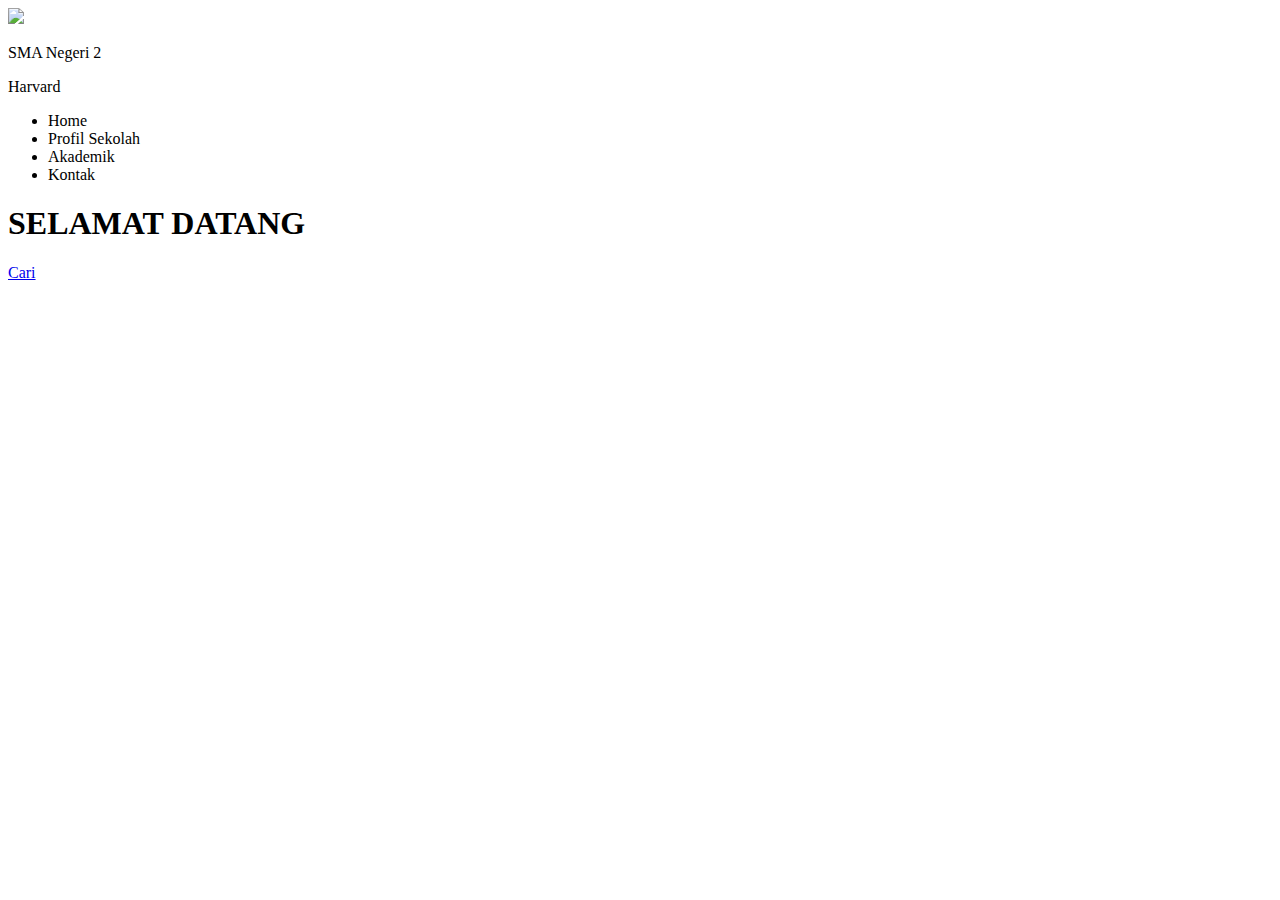
==== index.html @ 762ed010 "Create index.html" ====
<!DOCTYPE html>
<html>
    <head>
        <meta charset="utf-8">
        <title>SMA Harvard</title>
        <link rel="stylesheet" href="stylesheet.css">
    </head>
    <body>
        <header>
            <div class="container">
                <div class="header-left">
                    <img src="C:/Users/Tom/Documents/belajar-html/Hijau_Lumut_Dengan_Ikon_Gedung_Pendidikan_Logo__1_-removebg-preview.png" class="logo">
                    <p>SMA Negeri 2</p>
                    <p>Harvard</p>
                </div>
                <div class="header-right">
                    <ul>
                        <li>Home</li>
                        <li>Profil Sekolah</li>
                        <li>Akademik</li>
                        <li>Kontak</li>
                    </ul>
                </div>
            </div>
        </header>
        <div class="top-wrapper">
            <div class="container">
                <h1>SELAMAT DATANG</h1>
                <div class="btn-wrapper">
                    <a href="#" class="btn search">Cari</a>
                </div>
            </div>
        </div>
    </body>
</html>
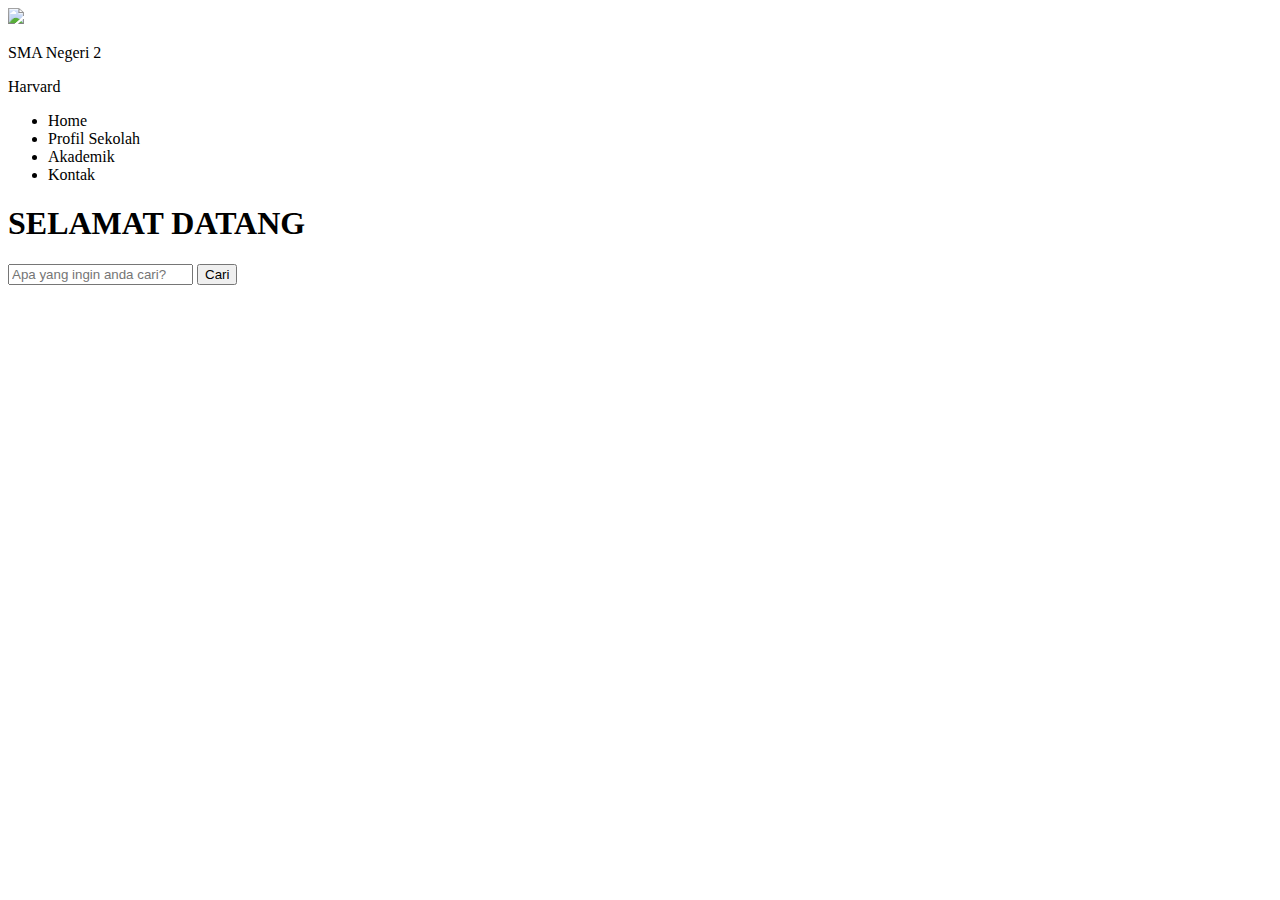
==== commit 2beb6eb5: "Update index.html" ====
--- a/index.html
+++ b/index.html
@@ -27,7 +27,10 @@
             <div class="container">
                 <h1>SELAMAT DATANG</h1>
                 <div class="btn-wrapper">
-                    <a href="#" class="btn search">Cari</a>
+                    <form action="https://www.sman2harvard.sch.id/id/search" method="POST">
+                        <input type="text" placeholder="Apa yang ingin anda cari?" class="form-control" name="kunci">
+                        <button type="submit">Cari</button>  
+                    </form>
                 </div>
             </div>
         </div>
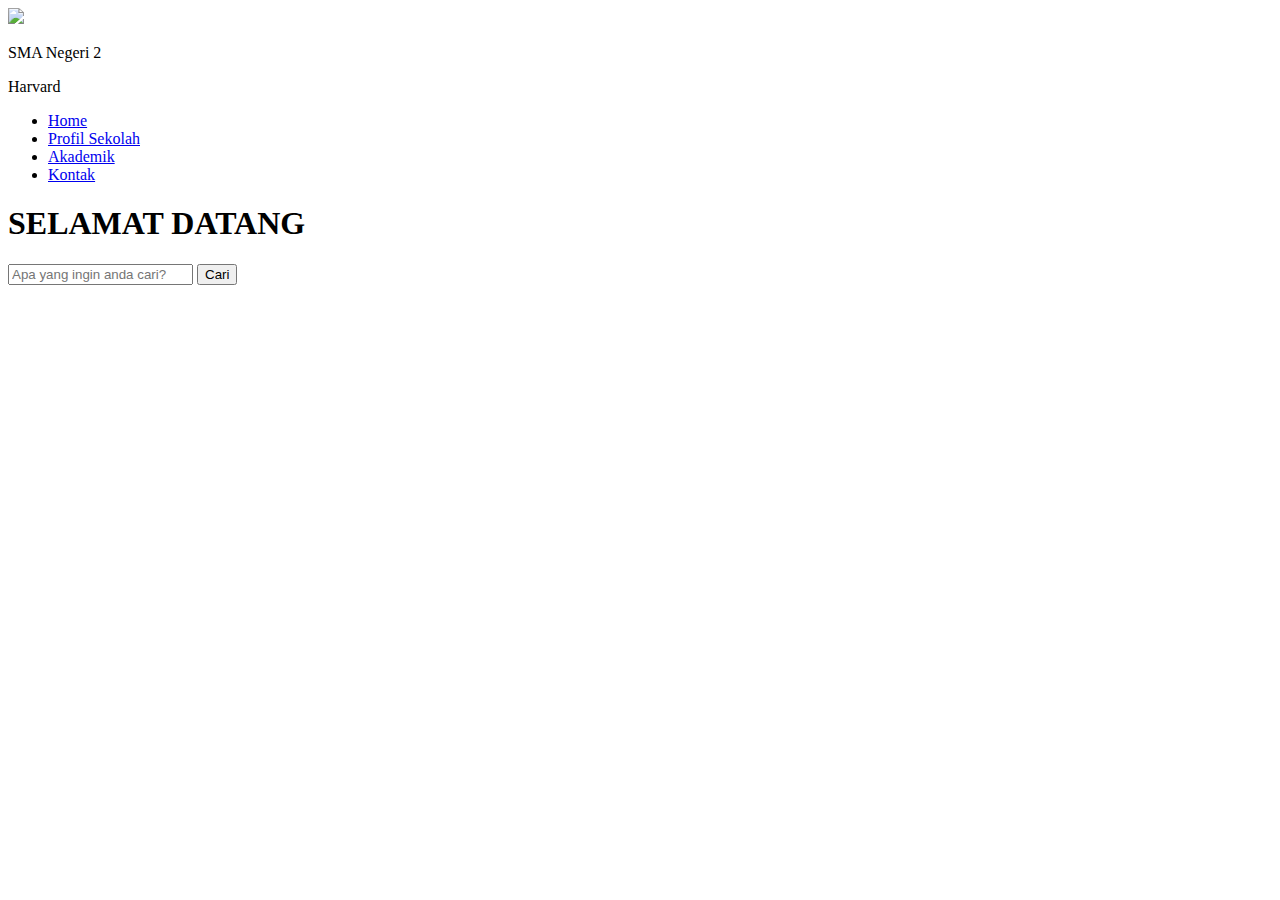
==== commit a470cf64: "Update index.html" ====
--- a/index.html
+++ b/index.html
@@ -15,18 +15,25 @@
                 </div>
                 <div class="header-right">
                     <ul>
-                        <li>Home</li>
-                        <li>Profil Sekolah</li>
-                        <li>Akademik</li>
-                        <li>Kontak</li>
+                        <li>
+                            <a class="smooth-menu" href="https://www.sman2harvard.sch.id/id">Home</a>
+                        </li>
+                        <li>
+                            <a class="smooth-menu" href="#profil">Profil Sekolah</a>
+                        </li>
+                        <li>
+                            <a class="smooth-menu" href="#akademik">Akademik</a>
+                        </li>
+                        <li>
+                            <a class="smooth-menu" href="#kontak">Kontak</a>
+                        </li>
                     </ul>
                 </div>
             </div>
         </header>
         <div class="top-wrapper">
-            <div class="container">
-                <h1>SELAMAT DATANG</h1>
-                <div class="btn-wrapper">
+            <div class="content">
+                <h1 class="welcome">SELAMAT DATANG</h1>
                     <form action="https://www.sman2harvard.sch.id/id/search" method="POST">
                         <input type="text" placeholder="Apa yang ingin anda cari?" class="form-control" name="kunci">
                         <button type="submit">Cari</button>  
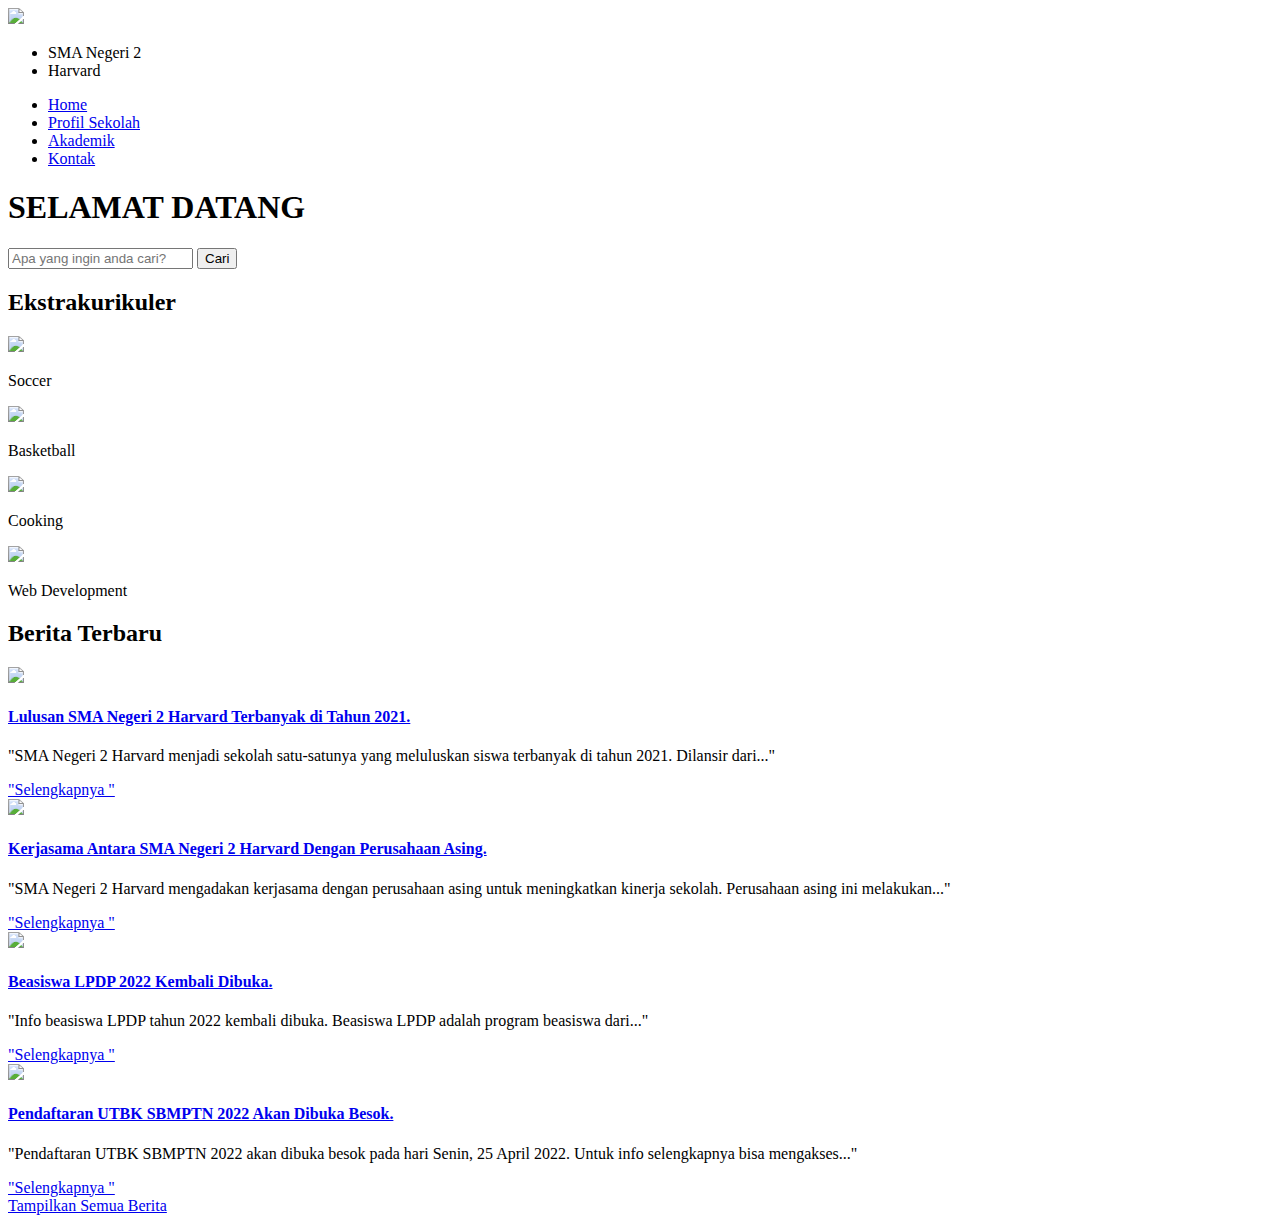
==== commit dd558c8b: "Update index.html" ====
--- a/index.html
+++ b/index.html
@@ -10,8 +10,12 @@
             <div class="container">
                 <div class="header-left">
                     <img src="C:/Users/Tom/Documents/belajar-html/Hijau_Lumut_Dengan_Ikon_Gedung_Pendidikan_Logo__1_-removebg-preview.png" class="logo">
-                    <p>SMA Negeri 2</p>
-                    <p>Harvard</p>
+                    <div class="header-list">
+                        <ul>
+                            <li>SMA Negeri 2</li>
+                            <li>Harvard</li>
+                        </ul>
+                    </div>
                 </div>
                 <div class="header-right">
                     <ul>
@@ -41,5 +45,136 @@
                 </div>
             </div>
         </div>
+        <div class="lesson-wrapper">
+            <div class="container">
+                <div class="heading">
+                    <h2>Ekstrakurikuler</h2>
+                </div>
+                <div class="lessons">
+                    <div class="lesson">
+                        <div class="lesson-icon">
+                            <img src="C:/Users/Tom/Documents/belajar-html/undraw_junior_soccer_6sop.svg">
+                            <p>Soccer</p>
+                        </div>
+                    </div>
+                    <div class="lesson">
+                        <div class="lesson-icon">
+                            <img src="C:/Users/Tom/Documents/belajar-html/undraw_basketball_agx4.svg">
+                            <p>Basketball</p>
+                        </div>
+                    </div>
+                    <div class="lesson">
+                        <div class="lesson-icon">
+                            <img src="C:/Users/Tom/Documents/belajar-html/undraw_cooking_lyxy.svg">
+                            <p>Cooking</p>
+                        </div>
+                    </div>
+                    <div class="lesson">
+                        <div class="lesson-icon">
+                            <img src="file:///C:/Users/Tom/Documents/belajar-html/undraw_web_development_0l6v.svg">
+                            <p>Web Development</p>
+                        </div>
+                    </div>
+                </div>
+                <div class="heading">
+                    <h2>Berita Terbaru</h2>
+                </div>
+                <div class="single-item">
+                    <div class="item">
+                        <div class="news">
+                            <a href="#">
+                                <img src="https://cdn0-production-images-kly.akamaized.net/ajC6Aj0go-fjFzqMmGQFmj-vKIE=/1200x1200/smart/filters:quality(75):strip_icc():format(jpeg)/kly-media-production/medias/2733641/original/078395700_1550655930-academy-accomplishment-celebrate-267885.jpg" class="img-responsive">
+                            </a>
+                        </div>
+                    </div>
+                    <div class="info">
+                        <h4>
+                            <a href="https://www.sman2harvard.sch.id/id/news/detail/4">Lulusan SMA Negeri 2 Harvard Terbanyak di Tahun 2021.</a>
+                        </h4>
+                        <p>
+                            "SMA Negeri 2 Harvard menjadi sekolah satu-satunya yang meluluskan siswa terbanyak di tahun 2021. Dilansir dari..."
+                        </p>
+                        <a href="https://www.sman2harvard.sch.id/id/news/detail/4">
+                            "Selengkapnya "
+                            <i class="fas fa-angle-double-right">
+
+                            </i>
+                        </a>
+                    </div>
+                </div>
+                <div class="single-item">
+                    <div class="item">
+                        <div class="news">
+                            <a href="#">
+                                <img src="https://thumb.viva.co.id/media/frontend/thumbs3/2015/03/04/299543_ilustrasi-jabat-tangan_665_374.jpg" class="img-responsive">
+                            </a>
+                        </div>
+                    </div>
+                    <div class="info">
+                        <h4>
+                            <a href="https://www.sman2harvard.sch.id/id/news/detail/3">Kerjasama Antara SMA Negeri 2 Harvard Dengan Perusahaan Asing.</a>
+                        </h4>
+                        <p>
+                            "SMA Negeri 2 Harvard mengadakan kerjasama dengan perusahaan asing untuk meningkatkan kinerja sekolah. Perusahaan asing ini melakukan..."
+                        </p>
+                        <a href="https://www.sman2harvard.sch.id/id/news/detail/3">
+                            "Selengkapnya "
+                            <i class="fas fa-angle-double-right">
+
+                            </i>
+                        </a>
+                    </div>
+                </div>
+                <div class="single-item">
+                    <div class="item">
+                        <div class="news">
+                            <a href="#">
+                                <img src="https://asset.kompas.com/crops/_0fagUwnaqkkmAZvMo6QP5oYEjM=/0x0:780x520/490x326/data/photo/2021/09/21/6149db96350f6.jpg" class="img-responsive">
+                            </a>
+                        </div>
+                    </div>
+                    <div class="info">
+                        <h4>
+                            <a href="https://www.sman2harvard.sch.id/id/news/detail/2">Beasiswa LPDP 2022 Kembali Dibuka.</a>
+                        </h4>
+                        <p>
+                            "Info beasiswa LPDP tahun 2022 kembali dibuka. Beasiswa LPDP adalah program beasiswa dari..."
+                        </p>
+                        <a href="https://www.sman2harvard.sch.id/id/news/detail/2">
+                            "Selengkapnya "
+                            <i class="fas fa-angle-double-right">
+
+                            </i>
+                        </a>
+                    </div>
+                </div>
+                <div class="single-item">
+                    <div class="item">
+                        <div class="news">
+                            <a href="#">
+                                <img src="https://assets.promediateknologi.com/crop/0x0:0x0/x/photo/2022/03/23/333064511.jpeg" class="img-responsive">
+                            </a>
+                        </div>
+                    </div>
+                    <div class="info">
+                        <h4>
+                            <a href="https://www.sman2harvard.sch.id/id/news/detail/1">Pendaftaran UTBK SBMPTN 2022 Akan Dibuka Besok.</a>
+                        </h4>
+                        <p>
+                            "Pendaftaran UTBK SBMPTN 2022 akan dibuka besok pada hari Senin, 25 April 2022. Untuk info selengkapnya bisa mengakses..."
+                        </p>
+                        <a href="https://www.sman2harvard.sch.id/id/news/detail/1">
+                            "Selengkapnya "
+                            <i class="fas fa-angle-double-right">
+
+                            </i>
+                        </a>
+                    </div>
+                </div>
+                <div class="more-btn">
+                    <a href="https://www.sman2harvard.sch.id/id/news" class="btn-news">Tampilkan Semua Berita</a>
+                </div>
+            </div>
+        </div>
     </body>
 </html>
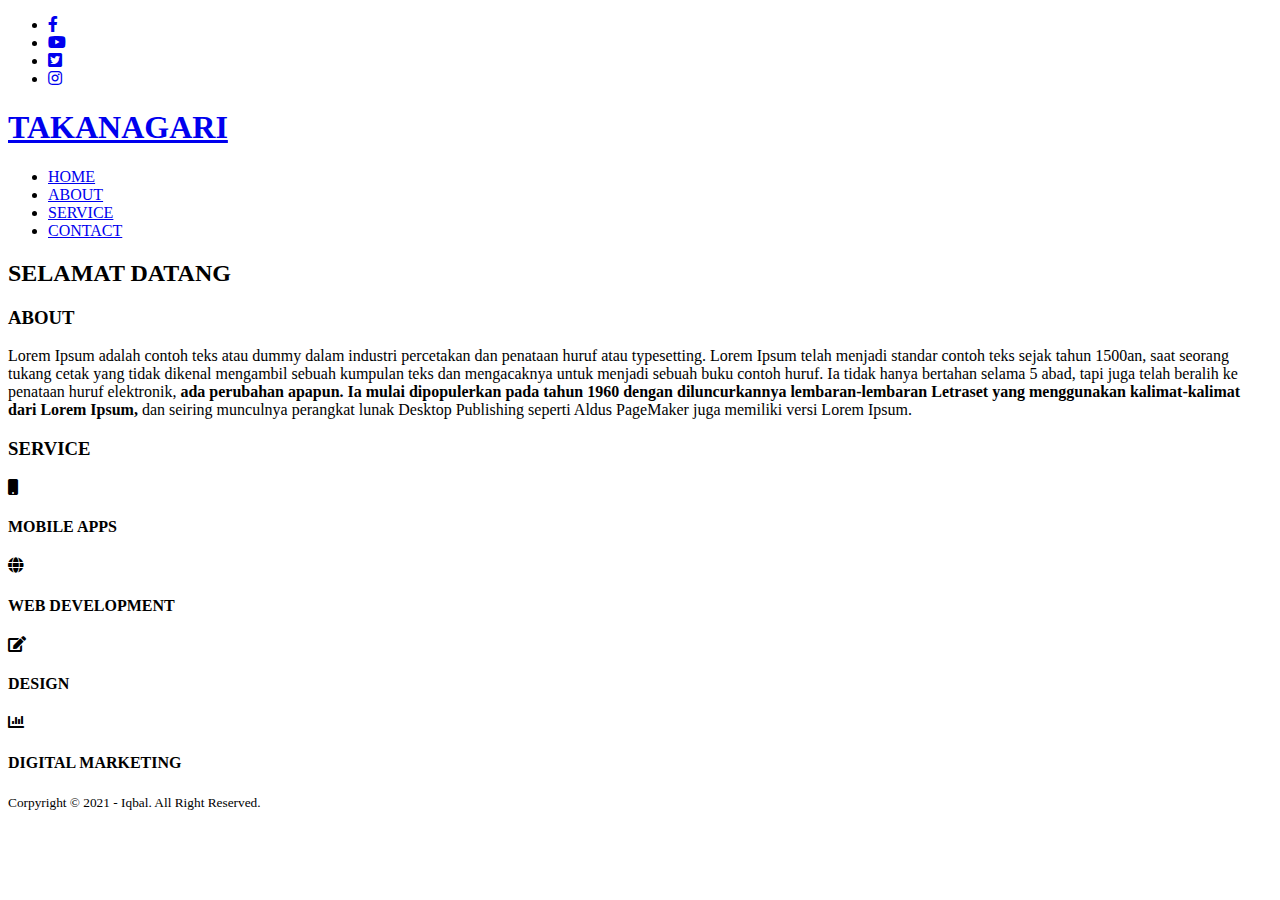
==== commit acc0a5a3: "Update index.html" ====
--- a/index.html
+++ b/index.html
@@ -1,180 +1,102 @@
 <!DOCTYPE html>
 <html>
-    <head>
-        <meta charset="utf-8">
-        <title>SMA Harvard</title>
-        <link rel="stylesheet" href="stylesheet.css">
-    </head>
-    <body>
-        <header>
-            <div class="container">
-                <div class="header-left">
-                    <img src="C:/Users/Tom/Documents/belajar-html/Hijau_Lumut_Dengan_Ikon_Gedung_Pendidikan_Logo__1_-removebg-preview.png" class="logo">
-                    <div class="header-list">
-                        <ul>
-                            <li>SMA Negeri 2</li>
-                            <li>Harvard</li>
-                        </ul>
-                    </div>
-                </div>
-                <div class="header-right">
-                    <ul>
-                        <li>
-                            <a class="smooth-menu" href="https://www.sman2harvard.sch.id/id">Home</a>
-                        </li>
-                        <li>
-                            <a class="smooth-menu" href="#profil">Profil Sekolah</a>
-                        </li>
-                        <li>
-                            <a class="smooth-menu" href="#akademik">Akademik</a>
-                        </li>
-                        <li>
-                            <a class="smooth-menu" href="#kontak">Kontak</a>
-                        </li>
-                    </ul>
-                </div>
-            </div>
-        </header>
-        <div class="top-wrapper">
-            <div class="content">
-                <h1 class="welcome">SELAMAT DATANG</h1>
-                    <form action="https://www.sman2harvard.sch.id/id/search" method="POST">
-                        <input type="text" placeholder="Apa yang ingin anda cari?" class="form-control" name="kunci">
-                        <button type="submit">Cari</button>  
-                    </form>
-                </div>
-            </div>
-        </div>
-        <div class="lesson-wrapper">
-            <div class="container">
-                <div class="heading">
-                    <h2>Ekstrakurikuler</h2>
-                </div>
-                <div class="lessons">
-                    <div class="lesson">
-                        <div class="lesson-icon">
-                            <img src="C:/Users/Tom/Documents/belajar-html/undraw_junior_soccer_6sop.svg">
-                            <p>Soccer</p>
-                        </div>
-                    </div>
-                    <div class="lesson">
-                        <div class="lesson-icon">
-                            <img src="C:/Users/Tom/Documents/belajar-html/undraw_basketball_agx4.svg">
-                            <p>Basketball</p>
-                        </div>
-                    </div>
-                    <div class="lesson">
-                        <div class="lesson-icon">
-                            <img src="C:/Users/Tom/Documents/belajar-html/undraw_cooking_lyxy.svg">
-                            <p>Cooking</p>
-                        </div>
-                    </div>
-                    <div class="lesson">
-                        <div class="lesson-icon">
-                            <img src="file:///C:/Users/Tom/Documents/belajar-html/undraw_web_development_0l6v.svg">
-                            <p>Web Development</p>
-                        </div>
-                    </div>
-                </div>
-                <div class="heading">
-                    <h2>Berita Terbaru</h2>
-                </div>
-                <div class="single-item">
-                    <div class="item">
-                        <div class="news">
-                            <a href="#">
-                                <img src="https://cdn0-production-images-kly.akamaized.net/ajC6Aj0go-fjFzqMmGQFmj-vKIE=/1200x1200/smart/filters:quality(75):strip_icc():format(jpeg)/kly-media-production/medias/2733641/original/078395700_1550655930-academy-accomplishment-celebrate-267885.jpg" class="img-responsive">
-                            </a>
-                        </div>
-                    </div>
-                    <div class="info">
-                        <h4>
-                            <a href="https://www.sman2harvard.sch.id/id/news/detail/4">Lulusan SMA Negeri 2 Harvard Terbanyak di Tahun 2021.</a>
-                        </h4>
-                        <p>
-                            "SMA Negeri 2 Harvard menjadi sekolah satu-satunya yang meluluskan siswa terbanyak di tahun 2021. Dilansir dari..."
-                        </p>
-                        <a href="https://www.sman2harvard.sch.id/id/news/detail/4">
-                            "Selengkapnya "
-                            <i class="fas fa-angle-double-right">
+<head>
+    <meta charset="utf-8">
+    <meta name="viewport" content="width=device-width, initial-scale=1">
+    <title> Iqbal izza </title>
+    <link rel="stylesheet" type="text/css" href="css/stylesheet.css">
+    <link rel="stylesheet" type="text/css" href="https://cdnjs.cloudflare.com/ajax/libs/font-awesome/5.15.2/css/all.min.css">
+    <script src="https://code.jquery.com/jquery-3.5.1.min.js" integrity="sha256-9/aliU8dGd2tb6OSsuzixeV4y/faTqgFtohetphbbj0=" crossorigin="anonymous"></script>
+</head>
+<body>
+    <!--loader-->
+    <div class="bg-loader">
+        <div class="loader"></div>
+    </div>
 
-                            </i>
-                        </a>
-                    </div>
-                </div>
-                <div class="single-item">
-                    <div class="item">
-                        <div class="news">
-                            <a href="#">
-                                <img src="https://thumb.viva.co.id/media/frontend/thumbs3/2015/03/04/299543_ilustrasi-jabat-tangan_665_374.jpg" class="img-responsive">
-                            </a>
-                        </div>
-                    </div>
-                    <div class="info">
-                        <h4>
-                            <a href="https://www.sman2harvard.sch.id/id/news/detail/3">Kerjasama Antara SMA Negeri 2 Harvard Dengan Perusahaan Asing.</a>
-                        </h4>
-                        <p>
-                            "SMA Negeri 2 Harvard mengadakan kerjasama dengan perusahaan asing untuk meningkatkan kinerja sekolah. Perusahaan asing ini melakukan..."
-                        </p>
-                        <a href="https://www.sman2harvard.sch.id/id/news/detail/3">
-                            "Selengkapnya "
-                            <i class="fas fa-angle-double-right">
+    <!--header-->
+   <div class="medsos">
+       <div class="container">
 
-                            </i>
-                        </a>
-                    </div>
-                </div>
-                <div class="single-item">
-                    <div class="item">
-                        <div class="news">
-                            <a href="#">
-                                <img src="https://asset.kompas.com/crops/_0fagUwnaqkkmAZvMo6QP5oYEjM=/0x0:780x520/490x326/data/photo/2021/09/21/6149db96350f6.jpg" class="img-responsive">
-                            </a>
-                        </div>
-                    </div>
-                    <div class="info">
-                        <h4>
-                            <a href="https://www.sman2harvard.sch.id/id/news/detail/2">Beasiswa LPDP 2022 Kembali Dibuka.</a>
-                        </h4>
-                        <p>
-                            "Info beasiswa LPDP tahun 2022 kembali dibuka. Beasiswa LPDP adalah program beasiswa dari..."
-                        </p>
-                        <a href="https://www.sman2harvard.sch.id/id/news/detail/2">
-                            "Selengkapnya "
-                            <i class="fas fa-angle-double-right">
+           <ul>
+               <li> <a href="#"><i class="fab fa-facebook-f"></i></a></li>
+               <li> <a href="#"><i class="fab fa-youtube"></i></a></li>
+               <li> <a href="#"><i class="fab fa-twitter-square"></i></a></li>
+               <li> <a href="https://www.instagram.com/takanagari.id/"><i class="fab fa-instagram"></i></a></li>
+           </ul>
+       </div>
+   </div>
+   <header>
+       <div class="container">
+            <h1><a href="index.html">TAKANAGARI</a></h1>
+            <ul>
+                <li class="active"><a href="index.html">HOME</a></li>
+                <li><a href="about.html">ABOUT</a></li>
+                <li><a href="service.html">SERVICE</a></li>
+                <li><a href="contact.html">CONTACT</a></li>
 
-                            </i>
-                        </a>
-                    </div>
-                </div>
-                <div class="single-item">
-                    <div class="item">
-                        <div class="news">
-                            <a href="#">
-                                <img src="https://assets.promediateknologi.com/crop/0x0:0x0/x/photo/2022/03/23/333064511.jpeg" class="img-responsive">
-                            </a>
-                        </div>
-                    </div>
-                    <div class="info">
-                        <h4>
-                            <a href="https://www.sman2harvard.sch.id/id/news/detail/1">Pendaftaran UTBK SBMPTN 2022 Akan Dibuka Besok.</a>
-                        </h4>
-                        <p>
-                            "Pendaftaran UTBK SBMPTN 2022 akan dibuka besok pada hari Senin, 25 April 2022. Untuk info selengkapnya bisa mengakses..."
-                        </p>
-                        <a href="https://www.sman2harvard.sch.id/id/news/detail/1">
-                            "Selengkapnya "
-                            <i class="fas fa-angle-double-right">
+            </ul>
+       </div>
+   </header>
 
-                            </i>
-                        </a>
-                    </div>
-                </div>
-                <div class="more-btn">
-                    <a href="https://www.sman2harvard.sch.id/id/news" class="btn-news">Tampilkan Semua Berita</a>
-                </div>
-            </div>
-        </div>
-    </body>
+   <!--banner-->
+   <section class="banner">
+       <h2>SELAMAT DATANG</h2>
+   </section>
+
+   <!--about-->
+   <section class="about">
+       <div class="container">
+           <h3>ABOUT</h3>
+           <p>Lorem Ipsum adalah contoh teks atau 
+               dummy dalam industri percetakan dan penataan huruf atau typesetting. 
+               Lorem Ipsum telah menjadi standar contoh teks sejak tahun 1500an, 
+               saat seorang tukang cetak yang tidak dikenal mengambil sebuah kumpulan teks dan 
+               mengacaknya untuk menjadi sebuah buku contoh huruf. Ia tidak hanya bertahan selama 5 abad, 
+               tapi juga telah beralih ke penataan huruf elektronik, <strong> ada perubahan apapun.
+                Ia mulai dipopulerkan pada tahun 1960 dengan diluncurkannya lembaran-lembaran
+                Letraset yang menggunakan kalimat-kalimat dari Lorem Ipsum,</strong> dan seiring munculnya perangkat lunak 
+                Desktop Publishing seperti Aldus PageMaker juga memiliki versi Lorem Ipsum.</p>
+
+       </div>
+   </section>
+
+   <!--service-->
+   <section clas="service">
+       <div class="container">
+           <h3>SERVICE</h3>
+           <div class="box">
+               <div class="col-4">
+                   <div class="icon"><i class="fas fa-mobile"></i></div>
+                   <h4>MOBILE APPS</h4>
+               </div>
+               <div class="col-4">
+                     <div class="icon"><i class="fas fa-globe"></i></div>
+                     <h4>WEB DEVELOPMENT</h4>
+               </div>
+               <div class="col-4">
+                     <div class="icon"><i class="fas fa-edit"></i></div>
+                     <h4>DESIGN</h4>
+               </div>
+               <div class="col-4">
+                     <div class="icon"><i class="fas fa-chart-bar"></i></div>
+                     <h4>DIGITAL MARKETING</h4>
+               </div>
+           </div>
+       </div>
+   </section>
+
+   <!--footer-->
+   <footer>
+       <div class="container">
+           <small>Corpyright &copy; 2021 - Iqbal. All Right Reserved. </small>
+       </div>
+   </footer>
+
+   <script type="text/javascript">
+   $(document).ready(function(){
+       $(".bg-loader").hide();
+   })
+   </script>
+</body>
 </html>
